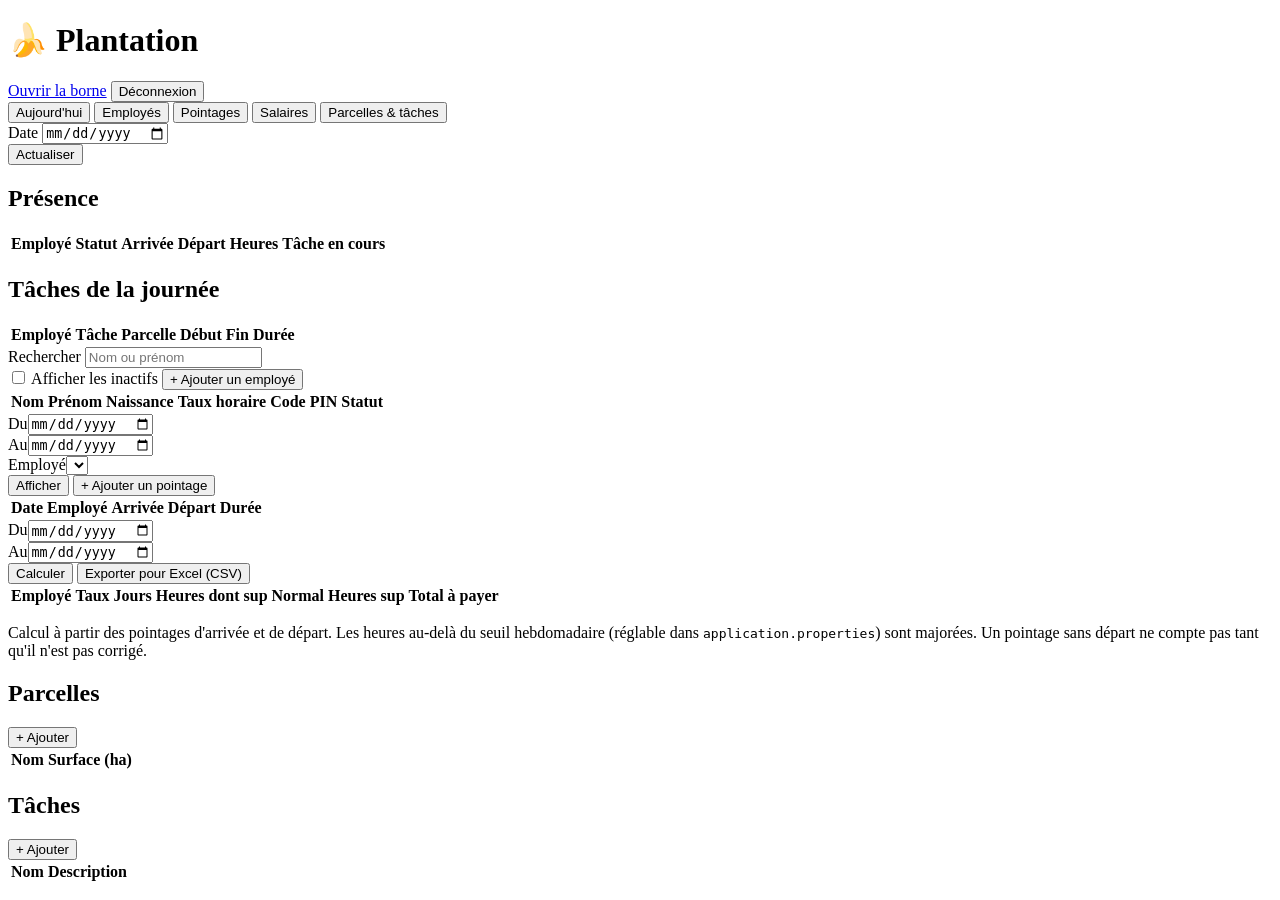
==== src/main/resources/static/index.html @ a5f6d73c "feat: presence, borne PIN, salaires, connexion securisee et interface web - Pointage d'arrivee/depar" ====
<!doctype html>
<html lang="fr">
<head>
    <meta charset="utf-8">
    <meta name="viewport" content="width=device-width, initial-scale=1">
    <title>Plantation · Tableau de bord</title>
    <link rel="stylesheet" href="/css/style.css">
</head>
<body>
<header class="entete">
    <h1>🍌 Plantation</h1>
    <div class="liens">
        <a href="/borne.html">Ouvrir la borne</a>
        <button onclick="deconnexion()">Déconnexion</button>
    </div>
</header>

<nav class="onglets">
    <button data-vue="jour" class="actif">Aujourd'hui</button>
    <button data-vue="employes">Employés</button>
    <button data-vue="pointages">Pointages</button>
    <button data-vue="salaires">Salaires</button>
    <button data-vue="plantation">Parcelles &amp; tâches</button>
</nav>

<main>
    <!-- ── Aujourd'hui ─────────────────────────────────────────────────── -->
    <section class="vue visible" id="vue-jour">
        <div class="barre">
            <div class="champ">
                <label for="jour-date">Date</label>
                <input type="date" id="jour-date">
            </div>
            <button onclick="chargerJour()">Actualiser</button>
        </div>
        <div id="jour-alerte"></div>
        <div class="compteurs" id="jour-compteurs"></div>
        <div class="carte">
            <h2>Présence</h2>
            <div class="tableau">
                <table>
                    <thead><tr><th>Employé</th><th>Statut</th><th>Arrivée</th><th>Départ</th><th class="nombre">Heures</th><th>Tâche en cours</th></tr></thead>
                    <tbody id="jour-presence"></tbody>
                </table>
            </div>
        </div>
        <div class="carte">
            <h2>Tâches de la journée</h2>
            <div class="tableau">
                <table>
                    <thead><tr><th>Employé</th><th>Tâche</th><th>Parcelle</th><th>Début</th><th>Fin</th><th class="nombre">Durée</th></tr></thead>
                    <tbody id="jour-travaux"></tbody>
                </table>
            </div>
        </div>
    </section>

    <!-- ── Employés ────────────────────────────────────────────────────── -->
    <section class="vue" id="vue-employes">
        <div class="barre">
            <div class="champ">
                <label for="employes-recherche">Rechercher</label>
                <input id="employes-recherche" placeholder="Nom ou prénom">
            </div>
            <label class="case"><input type="checkbox" id="employes-inactifs"> Afficher les inactifs</label>
            <span class="espace"></span>
            <button class="principal" onclick="ouvrirEmploye()">+ Ajouter un employé</button>
        </div>
        <div class="carte tableau">
            <table>
                <thead><tr><th>Nom</th><th>Prénom</th><th>Naissance</th><th class="nombre">Taux horaire</th><th>Code PIN</th><th>Statut</th><th></th></tr></thead>
                <tbody id="employes-liste"></tbody>
            </table>
        </div>
    </section>

    <!-- ── Pointages ───────────────────────────────────────────────────── -->
    <section class="vue" id="vue-pointages">
        <div id="pointages-incomplets"></div>
        <div class="barre">
            <div class="champ"><label for="pointages-debut">Du</label><input type="date" id="pointages-debut"></div>
            <div class="champ"><label for="pointages-fin">Au</label><input type="date" id="pointages-fin"></div>
            <div class="champ"><label for="pointages-employe">Employé</label><select id="pointages-employe"></select></div>
            <button onclick="chargerPointages()">Afficher</button>
            <span class="espace"></span>
            <button class="principal" onclick="ouvrirPointage()">+ Ajouter un pointage</button>
        </div>
        <div class="carte tableau">
            <table>
                <thead><tr><th>Date</th><th>Employé</th><th>Arrivée</th><th>Départ</th><th class="nombre">Durée</th><th></th></tr></thead>
                <tbody id="pointages-liste"></tbody>
            </table>
        </div>
    </section>

    <!-- ── Salaires ────────────────────────────────────────────────────── -->
    <section class="vue" id="vue-salaires">
        <div class="barre">
            <div class="champ"><label for="salaires-debut">Du</label><input type="date" id="salaires-debut"></div>
            <div class="champ"><label for="salaires-fin">Au</label><input type="date" id="salaires-fin"></div>
            <button class="principal" onclick="chargerSalaires()">Calculer</button>
            <span class="espace"></span>
            <button onclick="exporterSalaires()">Exporter pour Excel (CSV)</button>
        </div>
        <div id="salaires-alerte"></div>
        <div class="carte tableau">
            <table>
                <thead><tr>
                    <th>Employé</th><th class="nombre">Taux</th><th class="nombre">Jours</th>
                    <th class="nombre">Heures</th><th class="nombre">dont sup</th>
                    <th class="nombre">Normal</th><th class="nombre">Heures sup</th><th class="nombre">Total à payer</th>
                </tr></thead>
                <tbody id="salaires-liste"></tbody>
            </table>
        </div>
        <p class="aide">Calcul à partir des pointages d'arrivée et de départ. Les heures au-delà du seuil hebdomadaire
            (réglable dans <code>application.properties</code>) sont majorées. Un pointage sans départ ne compte pas tant qu'il n'est pas corrigé.</p>
    </section>

    <!-- ── Parcelles & tâches ──────────────────────────────────────────── -->
    <section class="vue" id="vue-plantation">
        <div class="deux-colonnes">
            <div class="carte">
                <div class="barre"><h2>Parcelles</h2><span class="espace"></span><button class="principal petit" onclick="ouvrirParcelle()">+ Ajouter</button></div>
                <div class="tableau"><table>
                    <thead><tr><th>Nom</th><th class="nombre">Surface (ha)</th><th></th></tr></thead>
                    <tbody id="parcelles-liste"></tbody>
                </table></div>
            </div>
            <div class="carte">
                <div class="barre"><h2>Tâches</h2><span class="espace"></span><button class="principal petit" onclick="ouvrirTache()">+ Ajouter</button></div>
                <div class="tableau"><table>
                    <thead><tr><th>Nom</th><th>Description</th><th></th></tr></thead>
                    <tbody id="taches-liste"></tbody>
                </table></div>
            </div>
        </div>
    </section>
</main>

<!-- ── Fenêtres de saisie ─────────────────────────────────────────────── -->
<dialog id="dlg-employe">
    <form method="dialog" id="form-employe">
        <h3 id="dlg-employe-titre">Employé</h3>
        <input type="hidden" name="cle">
        <label>Nom</label><input name="nom" required>
        <label>Prénom</label><input name="prenom" required>
        <label>Date de naissance</label><input name="dateNaissance" type="date">
        <label>Taux horaire (€ / heure)</label><input name="tauxHoraire" type="number" step="0.01" min="0">
        <label>Code PIN pour la borne</label>
        <input name="codePin" inputmode="numeric" pattern="\d{4,6}" maxlength="6" autocomplete="off">
        <div class="aide" id="aide-pin">4 à 6 chiffres. L'employé le tape sur la borne pour pointer.</div>
        <label>Photo (adresse web, facultatif)</label><input name="photo">
        <label class="case"><input type="checkbox" name="actif" checked> Employé actif</label>
        <div class="boutons">
            <button type="button" onclick="this.closest('dialog').close()">Annuler</button>
            <button type="submit" class="principal">Enregistrer</button>
        </div>
    </form>
</dialog>

<dialog id="dlg-pointage">
    <form method="dialog" id="form-pointage">
        <h3 id="dlg-pointage-titre">Pointage</h3>
        <input type="hidden" name="cle">
        <label>Employé</label><select name="employeId" required></select>
        <label>Date</label><input name="date" type="date" required>
        <label>Arrivée</label><input name="heureArrivee" type="time" required>
        <label>Départ</label><input name="heureDepart" type="time">
        <div class="aide">Laissez le départ vide si l'employé est encore sur place.</div>
        <div class="boutons">
            <button type="button" onclick="this.closest('dialog').close()">Annuler</button>
            <button type="submit" class="principal">Enregistrer</button>
        </div>
    </form>
</dialog>

<dialog id="dlg-parcelle">
    <form method="dialog" id="form-parcelle">
        <h3>Parcelle</h3>
        <input type="hidden" name="cle">
        <label>Nom</label><input name="nom" required>
        <label>Surface (hectares)</label><input name="surface" type="number" step="0.01" min="0">
        <label class="case"><input type="checkbox" name="actif" checked> Active</label>
        <div class="boutons">
            <button type="button" onclick="this.closest('dialog').close()">Annuler</button>
            <button type="submit" class="principal">Enregistrer</button>
        </div>
    </form>
</dialog>

<dialog id="dlg-tache">
    <form method="dialog" id="form-tache">
        <h3>Tâche</h3>
        <input type="hidden" name="cle">
        <label>Nom</label><input name="nom" required placeholder="ex. : Récolte, Désherbage…">
        <label>Description</label><textarea name="description" rows="3"></textarea>
        <label class="case"><input type="checkbox" name="actif" checked> Active</label>
        <div class="boutons">
            <button type="button" onclick="this.closest('dialog').close()">Annuler</button>
            <button type="submit" class="principal">Enregistrer</button>
        </div>
    </form>
</dialog>

<script src="/js/api.js"></script>
<script src="/js/dashboard.js"></script>
</body>
</html>
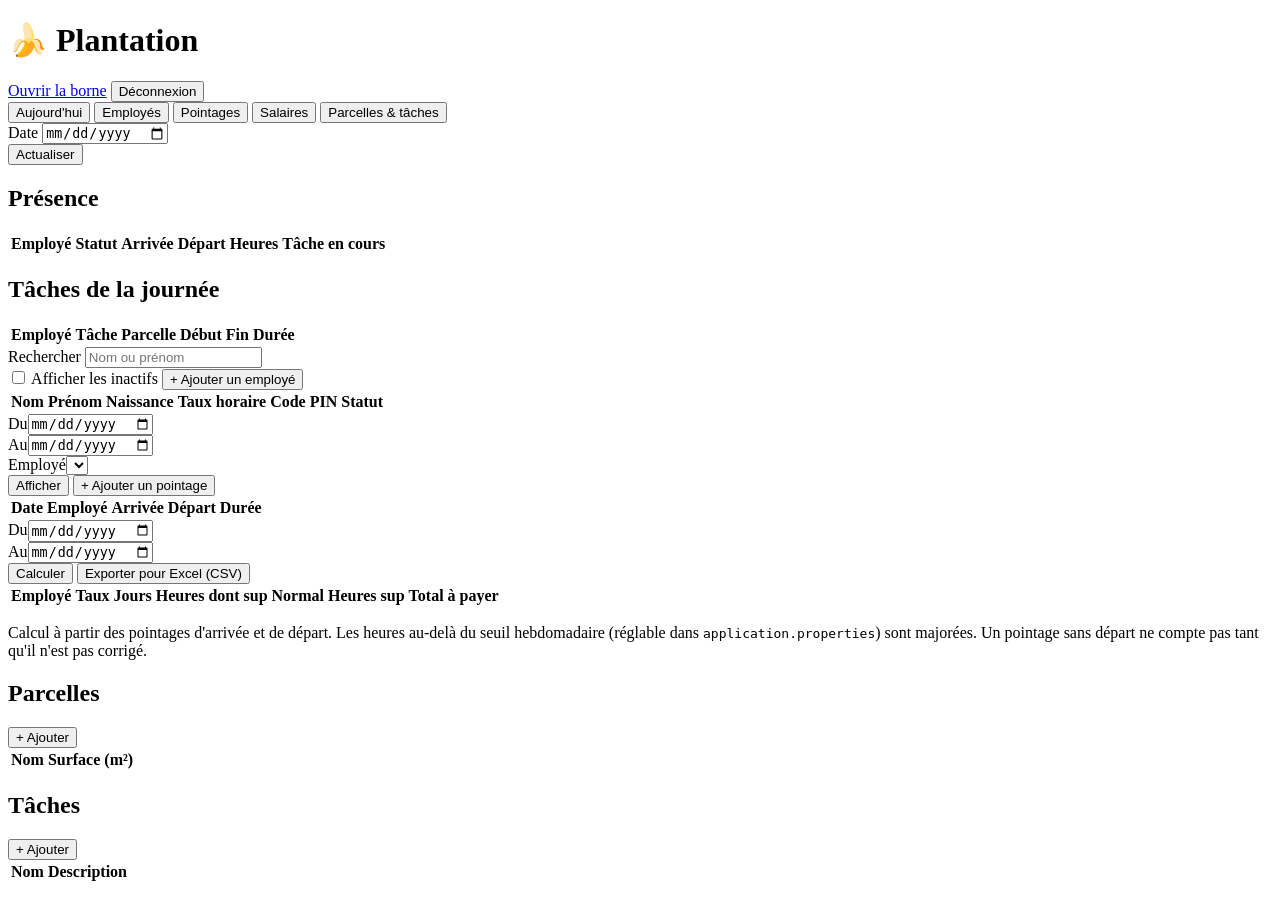
==== commit 2f4d5b16: "fix: surface des parcelles en m2 (etiquettes, affichage et donnees demo) Co-Authored-By: Claude Opus" ====
--- a/src/main/resources/static/index.html
+++ b/src/main/resources/static/index.html
@@ -123,7 +123,7 @@
             <div class="carte">
                 <div class="barre"><h2>Parcelles</h2><span class="espace"></span><button class="principal petit" onclick="ouvrirParcelle()">+ Ajouter</button></div>
                 <div class="tableau"><table>
-                    <thead><tr><th>Nom</th><th class="nombre">Surface (ha)</th><th></th></tr></thead>
+                    <thead><tr><th>Nom</th><th class="nombre">Surface (m²)</th><th></th></tr></thead>
                     <tbody id="parcelles-liste"></tbody>
                 </table></div>
             </div>
@@ -180,7 +180,7 @@
         <h3>Parcelle</h3>
         <input type="hidden" name="cle">
         <label>Nom</label><input name="nom" required>
-        <label>Surface (hectares)</label><input name="surface" type="number" step="0.01" min="0">
+        <label>Surface (m²)</label><input name="surface" type="number" step="1" min="0">
         <label class="case"><input type="checkbox" name="actif" checked> Active</label>
         <div class="boutons">
             <button type="button" onclick="this.closest('dialog').close()">Annuler</button>
